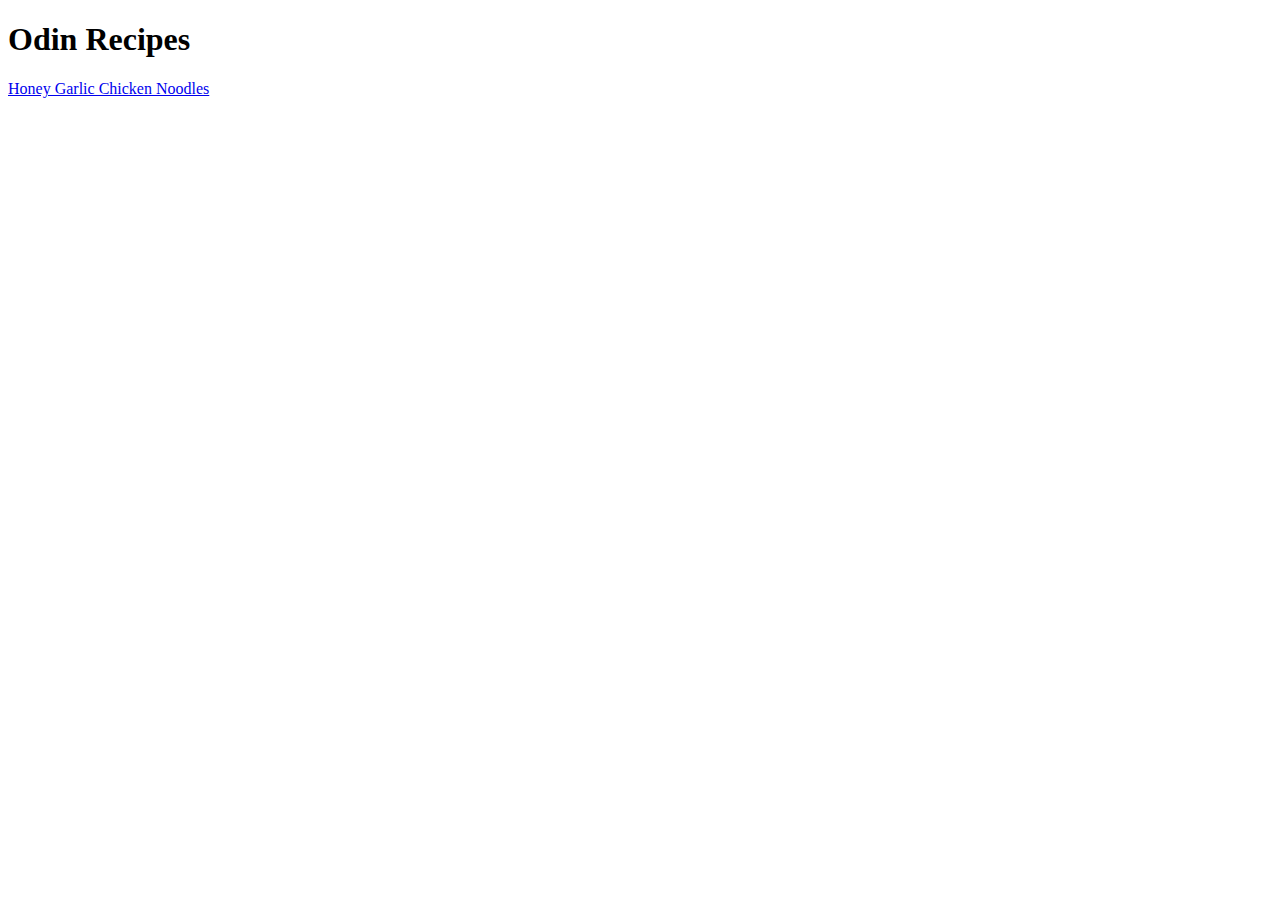
==== index.html @ c042b36f "Started boiler plate and added img of dish" ====
<!DOCTYPE html>
<html lang="en">
    <head>
        <meta charset="UTF-8">
        <title>Odin Recipes</title>
    </head>
    <body>
        <h1>Odin Recipes</h1>
        <a href="recipes/honey-garlic-chicken-noodles.html">Honey Garlic Chicken Noodles</a>
    </body>
</html>
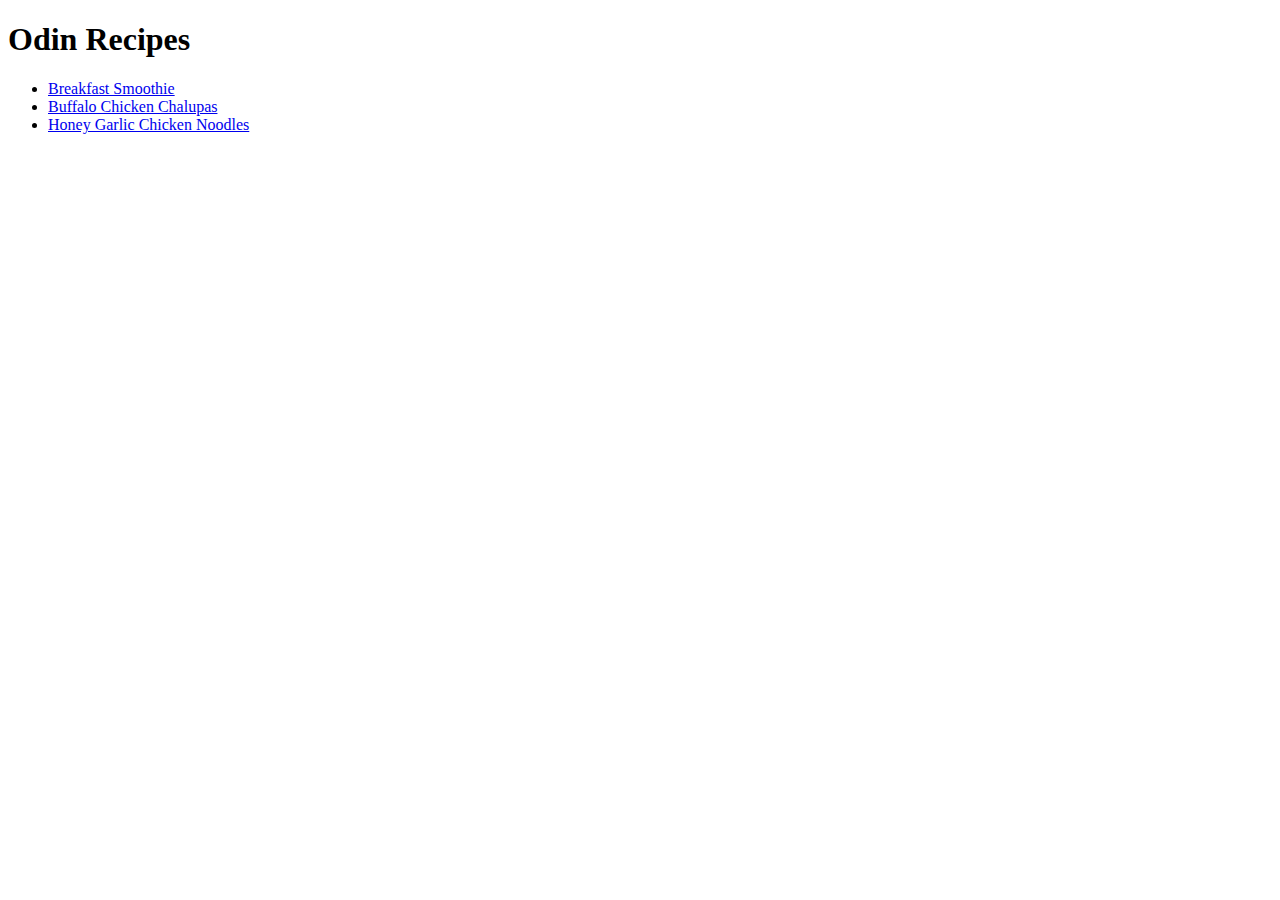
==== commit ac66775c: "Added the breakfast smoothie link, as well as add ed names to the links" ====
--- a/index.html
+++ b/index.html
@@ -6,6 +6,11 @@
     </head>
     <body>
         <h1>Odin Recipes</h1>
-        <a href="recipes/honey-garlic-chicken-noodles.html">Honey Garlic Chicken Noodles</a>
+        <ul>
+            <li><a href="recipes/breakfast-smoothie.html">Breakfast Smoothie</a></li>
+            <li><a href="recipes/buffalo-chicken-chalupas.html">Buffalo Chicken Chalupas</a></li>
+            <li><a href="recipes/honey-garlic-chicken-noodles.html">Honey Garlic Chicken Noodles</a></li>
+            
+        </ul>
     </body>
 </html>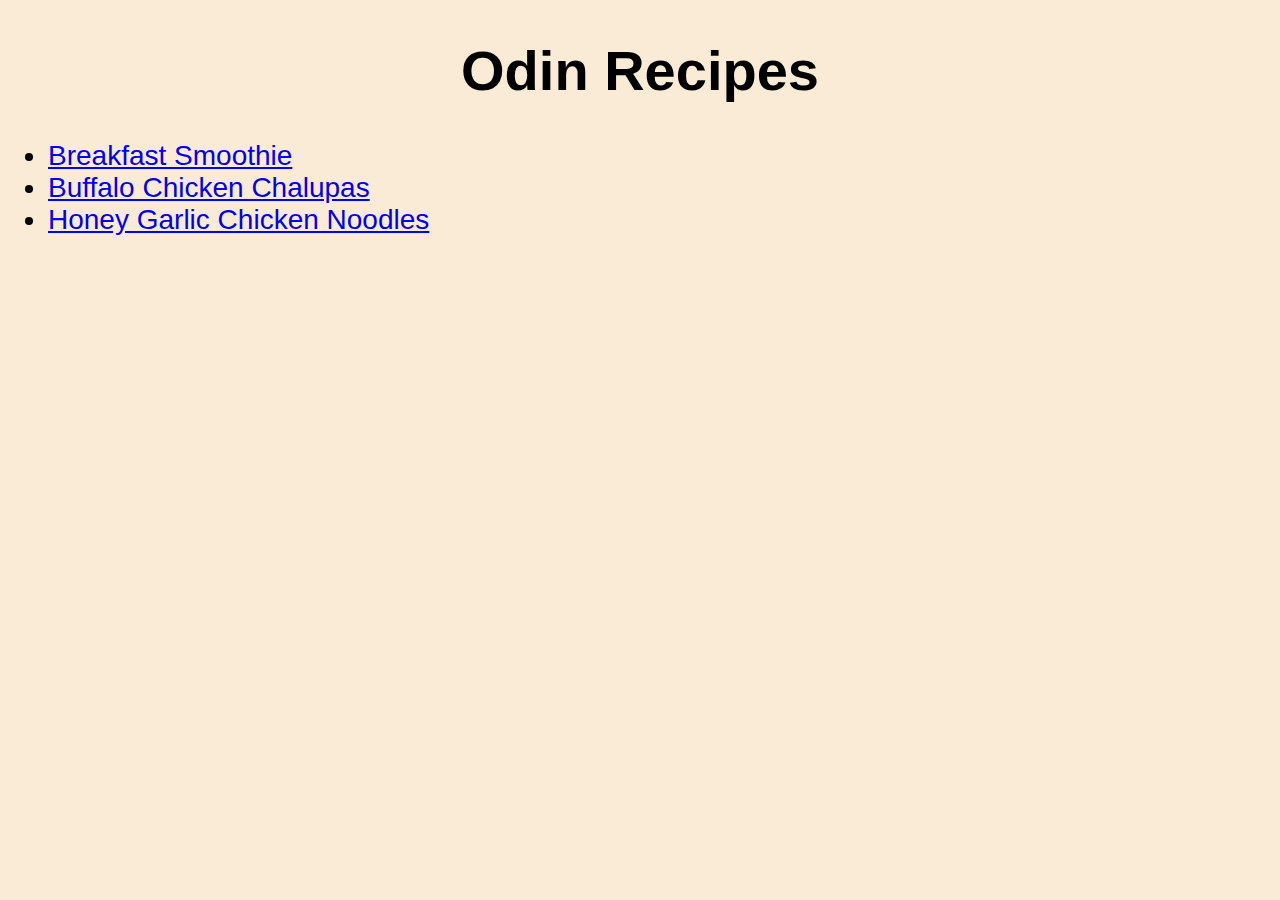
==== commit 799d6871: "Working on CSS. Aligned h1 and added background" ====
--- a/index.html
+++ b/index.html
@@ -3,14 +3,16 @@
     <head>
         <meta charset="UTF-8">
         <title>Odin Recipes</title>
+        <link rel="stylesheet" href="style.css">
     </head>
     <body>
         <h1>Odin Recipes</h1>
         <ul>
-            <li><a href="recipes/breakfast-smoothie.html">Breakfast Smoothie</a></li>
-            <li><a href="recipes/buffalo-chicken-chalupas.html">Buffalo Chicken Chalupas</a></li>
-            <li><a href="recipes/honey-garlic-chicken-noodles.html">Honey Garlic Chicken Noodles</a></li>
+            <li id="bullet-one"><a href="recipes/breakfast-smoothie.html">Breakfast Smoothie</a></li>
+            <li id="bullet-two"><a href="recipes/buffalo-chicken-chalupas.html">Buffalo Chicken Chalupas</a></li>
+            <li id="bullet-three"><a href="recipes/honey-garlic-chicken-noodles.html">Honey Garlic Chicken Noodles</a></li>
             
         </ul>
+    
     </body>
 </html>--- a/style.css
+++ b/style.css
@@ -0,0 +1,9 @@
+body{
+    font-family: Arial, "Times New Roman", sans-serif;
+    font-size: 28px;
+    background-color: antiquewhite;
+}
+h1{
+    text-align: Center;
+}
+
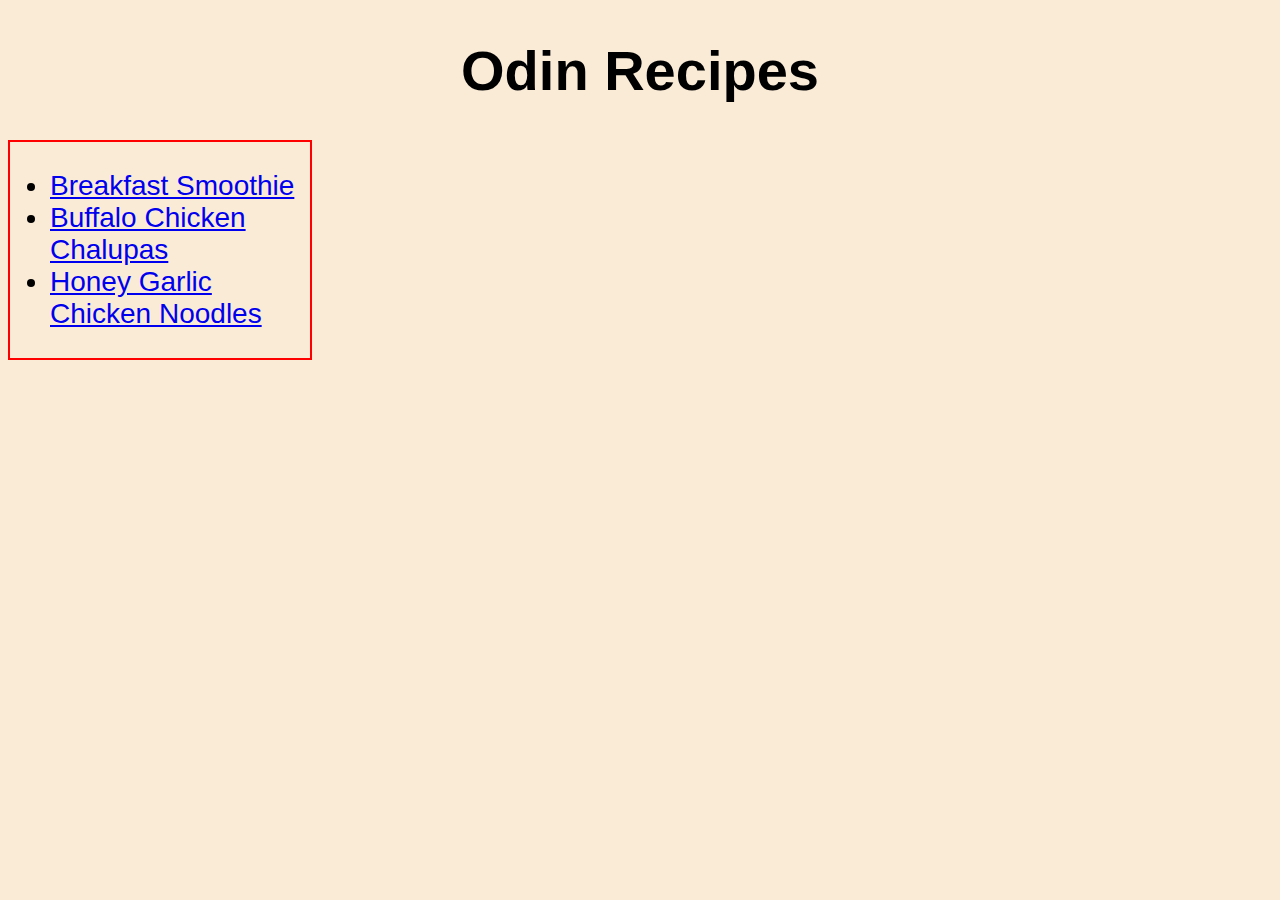
==== commit 1067e0ea: "Added red boarder around recipes" ====
--- a/index.html
+++ b/index.html
@@ -7,12 +7,12 @@
     </head>
     <body>
         <h1>Odin Recipes</h1>
-        <ul>
+        <div id="boarder"><ul>
             <li id="bullet-one"><a href="recipes/breakfast-smoothie.html">Breakfast Smoothie</a></li>
             <li id="bullet-two"><a href="recipes/buffalo-chicken-chalupas.html">Buffalo Chicken Chalupas</a></li>
             <li id="bullet-three"><a href="recipes/honey-garlic-chicken-noodles.html">Honey Garlic Chicken Noodles</a></li>
             
-        </ul>
+        </ul></div>
     
     </body>
 </html>--- a/style.css
+++ b/style.css
@@ -6,4 +6,7 @@
 h1{
     text-align: Center;
 }
-
+#boarder{ 
+    width: 300px;
+    border: solid red 2px;
+}
